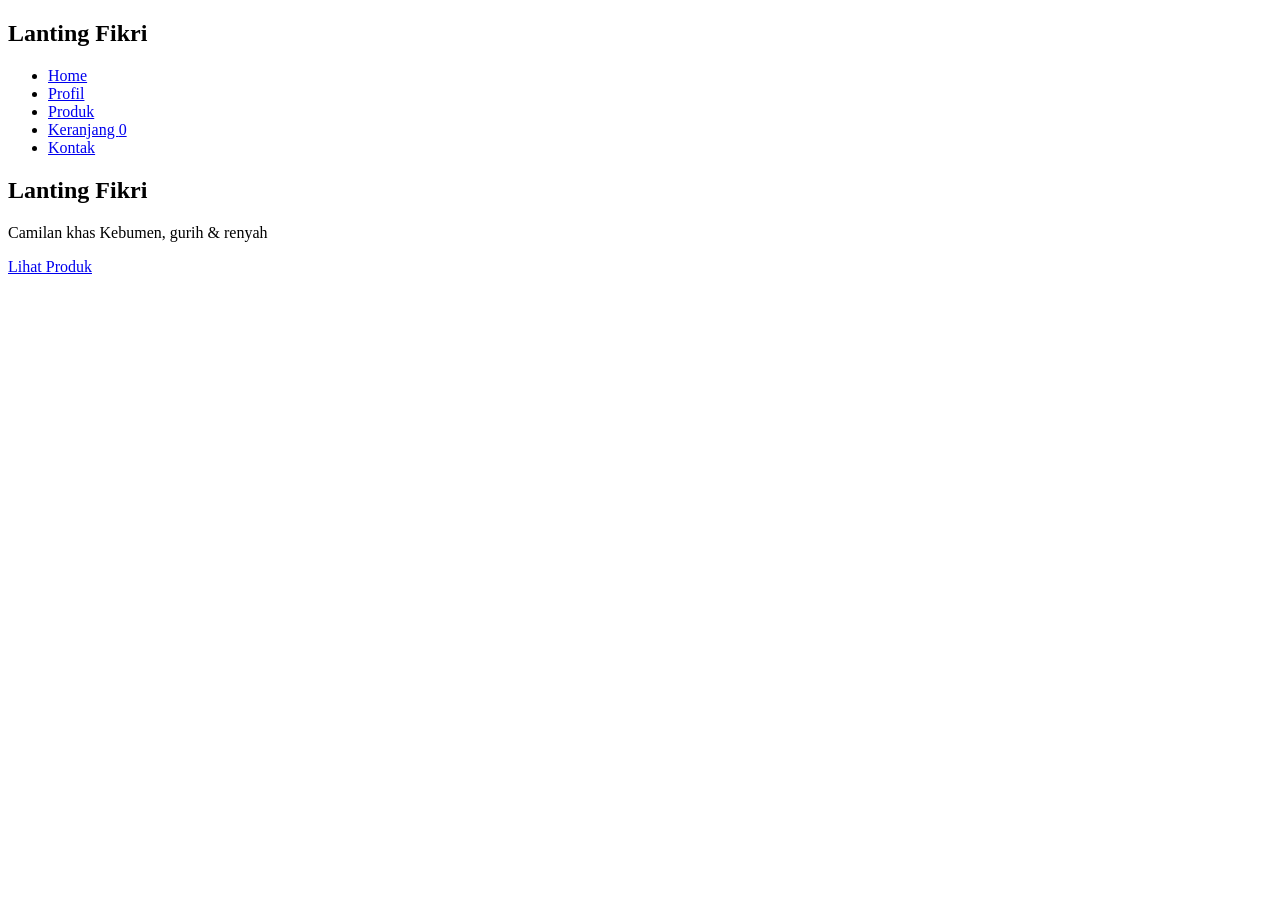
==== index.html @ e4653781 "Create index.html" ====
<!DOCTYPE html>
<html lang="id">
<head>
  <meta charset="UTF-8">
  <title>Lanting Fikri</title>
  <link rel="stylesheet" href="style.css">
</head>
<body>

<nav>
  <h2>Lanting Fikri</h2>
  <ul>
    <li><a href="index.html">Home</a></li>
    <li><a href="profile.html">Profil</a></li>
    <li><a href="products.html">Produk</a></li>
    <li>
      <a href="cart.html">
        Keranjang <span id="cart-badge" class="badge">0</span>
      </a>
    </li>
    <li><a href="contact.html">Kontak</a></li>
  </ul>
</nav>

<section class="hero">
  <h1>Lanting Fikri</h1>
  <p>Camilan khas Kebumen, gurih & renyah</p>
  <a href="products.html" class="btn">Lihat Produk</a>
</section>

<script src="script.js"></script>
</body>
</html>
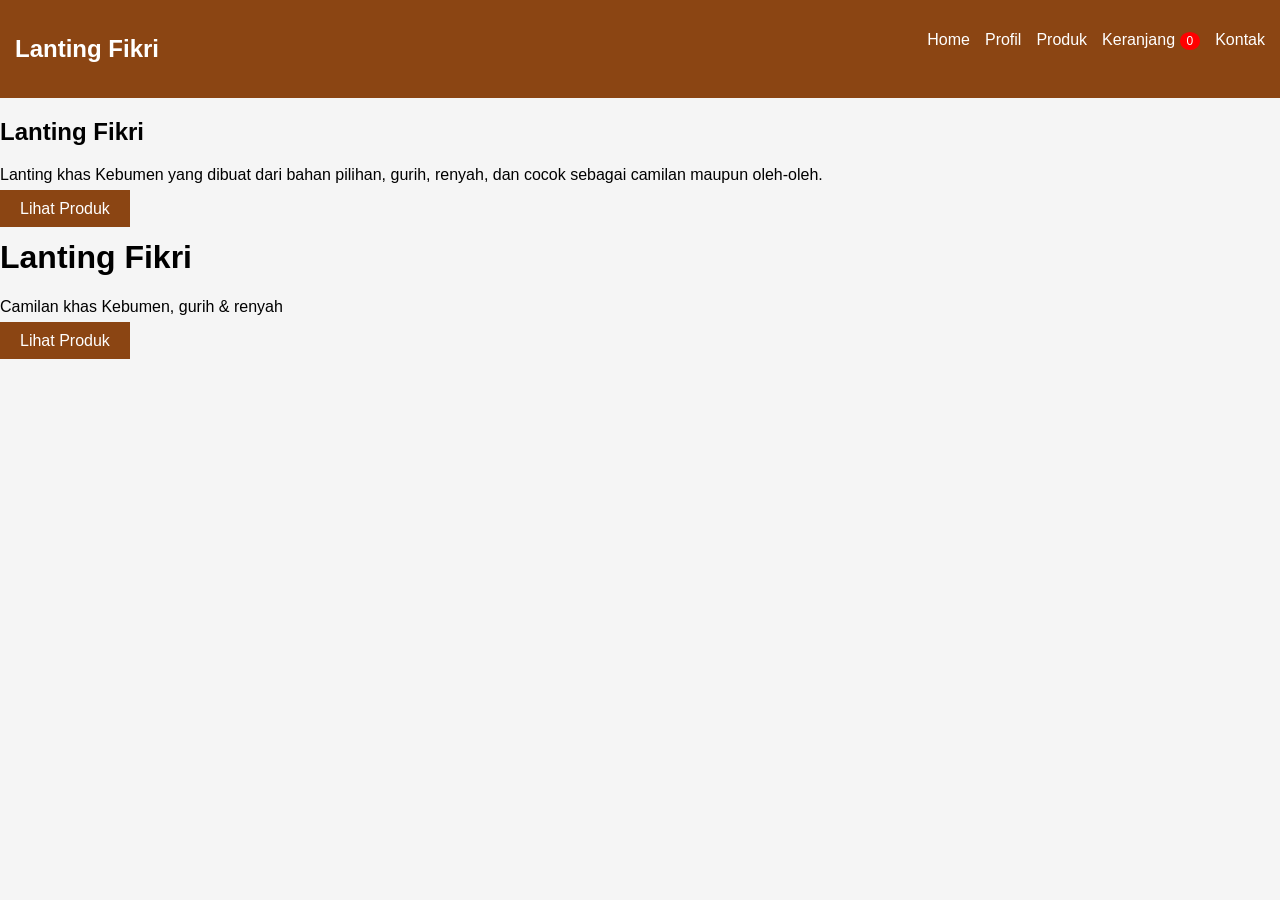
==== commit dbf5a0ee: "Update index.html" ====
--- a/index.html
+++ b/index.html
@@ -22,7 +22,17 @@
   </ul>
 </nav>
 
-<section class="hero">
+<section class="hero-cover">
+  <div class="hero-text">
+    <h1>Lanting Fikri</h1>
+    <p>
+      Lanting khas Kebumen yang dibuat dari bahan pilihan,
+      gurih, renyah, dan cocok sebagai camilan maupun oleh-oleh.
+    </p>
+    <a href="products.html" class="btn">Lihat Produk</a>
+  </div>
+</section>
+
   <h1>Lanting Fikri</h1>
   <p>Camilan khas Kebumen, gurih & renyah</p>
   <a href="products.html" class="btn">Lihat Produk</a>
--- a/style.css
+++ b/style.css
@@ -0,0 +1,87 @@
+body {
+  font-family: Arial, sans-serif;
+  margin: 0;
+  background: #f5f5f5;
+}
+
+nav {
+  background: #8b4513;
+  color: white;
+  padding: 15px;
+  display: flex;
+  justify-content: space-between;
+}
+
+nav ul {
+  list-style: none;
+  display: flex;
+  gap: 15px;
+}
+
+nav a {
+  color: white;
+  text-decoration: none;
+}
+
+.hero {
+  text-align: center;
+  padding: 80px;
+  background: #deb887;
+}
+
+.btn {
+  background: #8b4513;
+  color: white;
+  padding: 10px 20px;
+  text-decoration: none;
+}
+
+.grid {
+  display: grid;
+  grid-template-columns: repeat(2, 1fr);
+  gap: 24px;
+}
+
+.product-card {
+  background: white;
+  padding: 15px;
+  border-radius: 10px;
+  text-align: center;
+}
+
+.product-card img {
+  width: 100%;
+}
+
+.badge {
+  background: red;
+  color: white;
+  padding: 2px 7px;
+  border-radius: 50%;
+  font-size: 12px;
+}
+
+.toast {
+  position: fixed;
+  bottom: 30px;
+  right: 30px;
+  background: #333;
+  color: white;
+  padding: 12px 20px;
+  border-radius: 8px;
+  opacity: 0;
+}
+
+.toast.show {
+  opacity: 1;
+}
+
+button:disabled {
+  background: #ccc;
+}
+
+@media (max-width: 768px) {
+  .grid {
+    grid-template-columns: 1fr;
+  }
+}
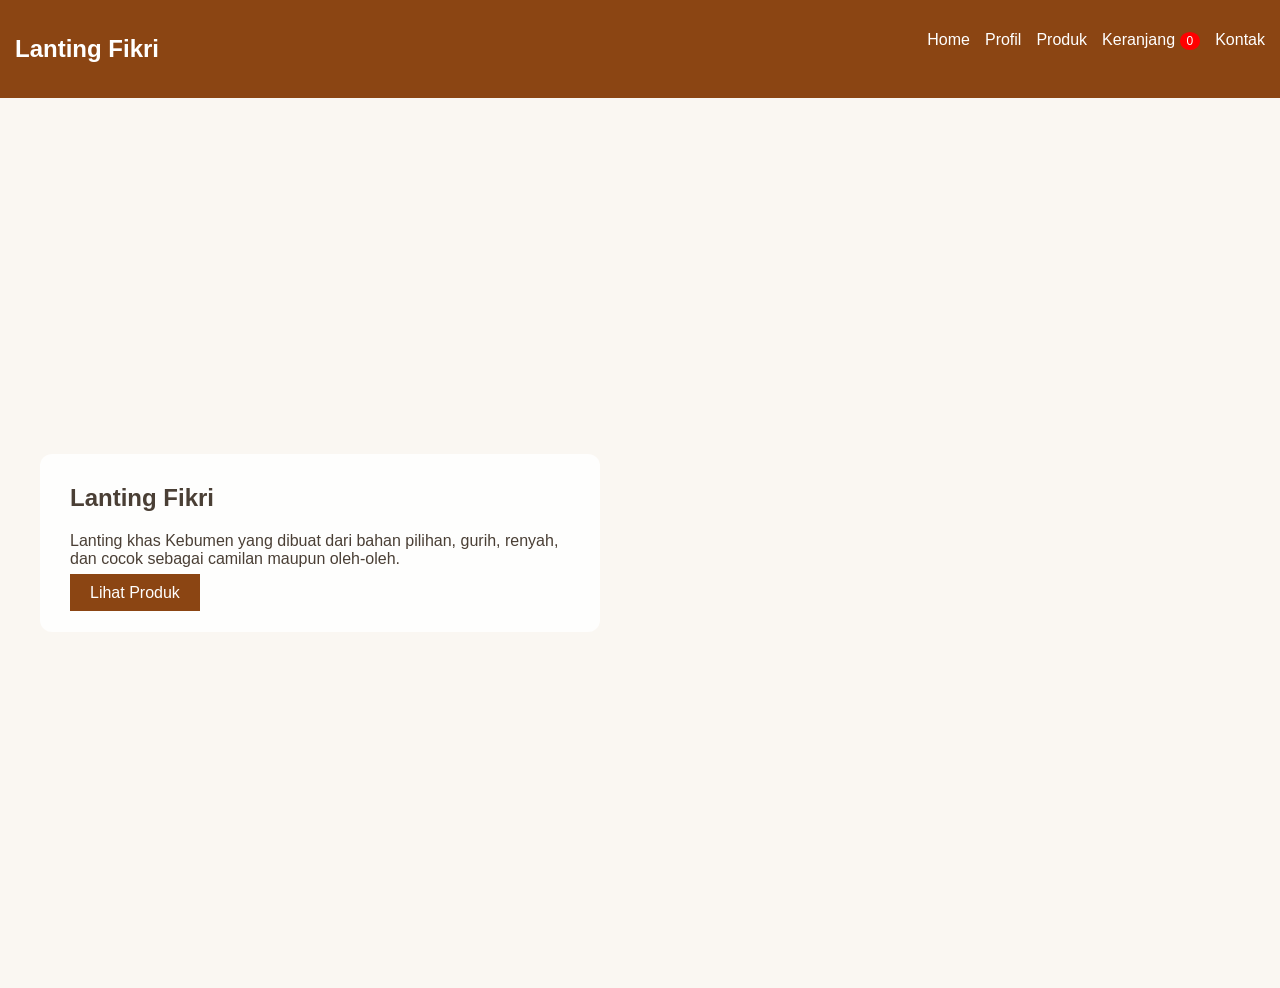
==== commit cdfe61e5: "Update index.html" ====
--- a/index.html
+++ b/index.html
@@ -33,11 +33,6 @@
   </div>
 </section>
 
-  <h1>Lanting Fikri</h1>
-  <p>Camilan khas Kebumen, gurih & renyah</p>
-  <a href="products.html" class="btn">Lihat Produk</a>
-</section>
-
 <script src="script.js"></script>
 </body>
 </html>
--- a/style.css
+++ b/style.css
@@ -85,3 +85,49 @@
     grid-template-columns: 1fr;
   }
 }
+
+body {
+  font-family: Arial, sans-serif;
+  background: #faf7f2;
+  color: #4a3f35;
+}
+
+/* HERO COVER */
+.hero-cover {
+  background: url('cover-lanting.jpg') center/cover no-repeat;
+  height: 90vh;
+  display: flex;
+  align-items: center;
+  padding: 40px;
+}
+
+.hero-text {
+  background: rgba(255,255,255,0.85);
+  padding: 30px;
+  max-width: 500px;
+  border-radius: 12px;
+}
+
+.hero-text h1 {
+  margin-top: 0;
+}
+
+.desc {
+  font-size: 14px;
+  color: #6b5e53;
+}
+
+.price {
+  font-weight: bold;
+  margin: 10px 0;
+}
+
+.product-card {
+  background: #fff;
+  border-radius: 12px;
+  padding: 15px;
+}
+
+.product-card img {
+  border-radius: 10px;
+}
